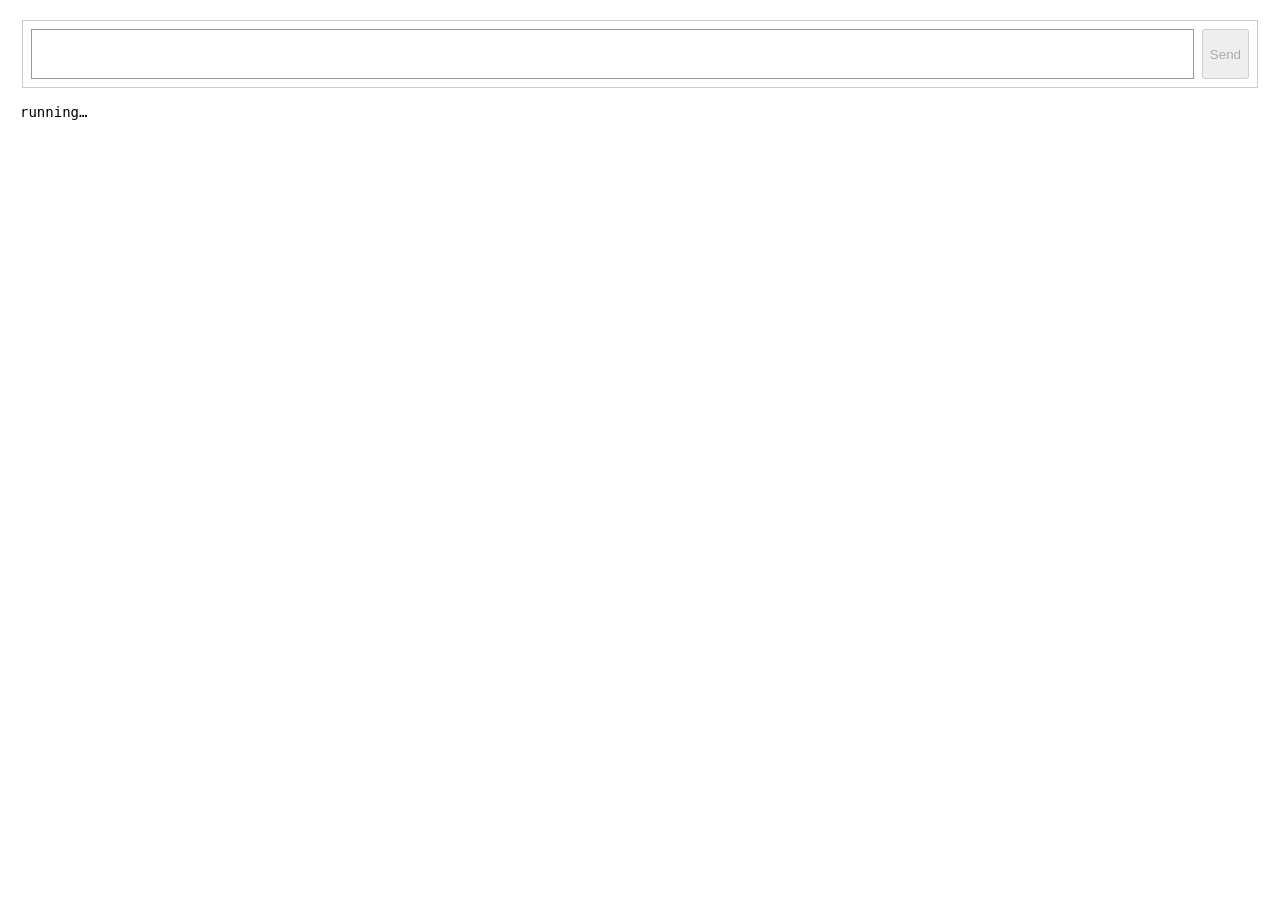
==== test/harness/index.html @ f180bbb0 "Merge branch 'fix/reliable-auto-send' Co-Authored-By: Claude Opus 5.5 <noreply@anthropic.com>" ====
<!doctype html>
<html lang="zh-Hant">
<head>
<meta charset="utf-8">
<title>Claude Queue restore harness</title>
<style>
  body { font: 14px system-ui; margin: 20px; }
  fieldset { border: 1px solid #ccc; padding: 8px; display: flex; gap: 8px; }
  .ProseMirror { flex: 1; min-height: 40px; border: 1px solid #999; padding: 4px; }
  #msgs div { background: #eef; margin: 4px 0; padding: 4px; white-space: pre-wrap; }
  #out { white-space: pre-wrap; font-family: monospace; margin-top: 16px; }
</style>
<!--
  用法（從 repo 根目錄）：
    python3 -m http.server 8765
    開啟 http://localhost:8765/test/harness/index.html  → 自動跑完所有情境，結果在頁面底部與 window.__results
  這是「假的 claude.ai」：只模擬輸入框、送出按鈕、使用者訊息氣泡、停止按鈕與網址切換，
  載入的是真正的 content scripts（chrome API 與 service worker 以頁面內 stub 取代）。
-->
<script>
  // ── chrome API stub ──
  const zh = (() => {
    const x = new XMLHttpRequest();
    x.open('GET', '/_locales/zh_TW/messages.json', false);
    x.send();
    return JSON.parse(x.responseText);
  })();
  const mem = { settings: { autoSend: true, notifications: true, pollMinutes: 2 } };
  window.__calls = [];
  window.__swReply = {};
  const swDefault = {
    'queue:claim': () => ({ ok: true, token: 'T' }),
    'restore:check': () => ({ item: null }),
    'restore:next': () => ({ item: null }),
    'queue:add': (m) => ({ ok: true, item: { id: 'draft1', ...m.item } })
  };
  window.chrome = {
    runtime: {
      id: 'ext',
      async sendMessage(msg) {
        if (msg.type !== 'log' && msg.type !== 'usage:snapshot') window.__calls.push(JSON.parse(JSON.stringify(msg)));
        const f = window.__swReply[msg.type] || swDefault[msg.type];
        return f ? f(msg) : { ok: true };
      },
      onMessage: { addListener() {} }
    },
    i18n: { getMessage: (k) => (zh[k] ? zh[k].message : '') },
    storage: {
      local: {
        async get(keys) {
          const out = {};
          for (const k of [].concat(keys || Object.keys(mem))) if (k in mem) out[k] = mem[k];
          return out;
        },
        async set(o) { Object.assign(mem, o); },
        async remove(k) { delete mem[k]; }
      },
      onChanged: { addListener() {} }
    }
  };
</script>
<script src="/src/shared/constants.js"></script>
<script>
  // 測試用：縮短等待時間（其他模組在載入時讀取 CQ.TIMING）
  CQ.TIMING = Object.freeze({ ...CQ.TIMING, SEND_DETECT_TIMEOUT_MS: 3000, SEND_BUTTON_WAIT_MS: 1500, COMPOSER_WAIT_MS: 3000 });
</script>
<script src="/src/shared/i18n.js"></script>
<script src="/src/shared/settings.js"></script>
<script src="/src/shared/logger.js"></script>
<script src="/src/shared/text.js"></script>
<script src="/src/content/selectors.js"></script>
<script src="/src/content/usage.js"></script>
<script src="/src/content/editor.js"></script>
<script src="/src/content/ui.js"></script>
<script src="/src/content/sender.js"></script>
<script src="/src/content/interceptor.js"></script>
<script src="/src/content/restore.js"></script>
<script src="/src/content/main.js"></script>
</head>
<body>
<div id="msgs"></div>
<div id="banner"></div>
<fieldset>
  <div class="ProseMirror" contenteditable="true"></div>
  <button aria-label="Send message" disabled>Send</button>
</fieldset>
<div id="out">running…</div>
<script>
  // ── 假的 claude.ai 行為 ──
  const ed = document.querySelector('.ProseMirror');
  const btn = document.querySelector('button[aria-label="Send message"]');
  const msgs = document.getElementById('msgs');
  window.fake = { mode: 'normal' }; // normal | stale | enterOnly | ignore | clearOnly | markdown
  const editorText = () => CQ.editor.getText(ed);
  const syncBtn = () => { btn.disabled = fake.mode === 'stale' || fake.mode === 'enterOnly' || !editorText(); };
  ed.addEventListener('input', syncBtn);
  new MutationObserver(syncBtn).observe(ed, { childList: true, subtree: true, characterData: true });

  function doSend() {
    const text = editorText();
    if (!text || fake.mode === 'ignore') return;
    ed.innerHTML = '';
    syncBtn();
    if (fake.mode === 'clearOnly') return;
    const m = document.createElement('div');
    m.dataset.testid = 'user-message';
    m.textContent = fake.mode === 'markdown' ? CQ.text.stripMarkdown(text).replace(/(.{10})/g, '$1 ') : text;
    msgs.appendChild(m);
    const stop = document.createElement('button');
    stop.setAttribute('aria-label', 'Stop response');
    document.body.appendChild(stop);
    setTimeout(() => stop.remove(), 600);
    if (CQ.text.isNewChatUrl(location.href)) setTimeout(() => history.pushState({}, '', '/chat/new123'), 300);
  }
  btn.addEventListener('click', doSend);
  ed.addEventListener('keydown', (e) => {
    if (e.key === 'Enter' && !e.shiftKey && fake.mode !== 'ignore') { e.preventDefault(); doSend(); }
  });

  // 用量：API 結果由測試指定，DOM 判斷用真正的 detectLimitFromDom
  window.__api = { session: { pct: 10 }, weekly: { pct: 10 }, extras: [] };
  CQ.usage.getStatus = async () => CQ.usage.buildSnapshot(window.__api, CQ.usage.detectLimitFromDom(), null);

  // ── 測試情境 ──
  const sleep = (ms) => new Promise((r) => setTimeout(r, ms));
  const origin = location.origin;
  async function waitIdle(timeout = 20000) {
    const end = Date.now() + timeout;
    await sleep(100);
    while (CQ.restore.getCurrentId() && Date.now() < end) await sleep(100);
    await sleep(700); // continueWithNext / check
  }
  async function reset(path, { mode = 'normal', draft = '', banner = false } = {}) {
    await waitIdle();
    fake.mode = mode;
    msgs.innerHTML = '';
    ed.innerHTML = draft ? `<p>${draft}</p>` : '';
    syncBtn();
    document.getElementById('banner').innerHTML = banner
      ? '<div role="alert">You have reached your usage limit. Your limit resets at 3:00 PM</div>'
      : '';
    history.pushState({}, '', path);
    await sleep(700); // 讓 main.js 的換頁偵測先跑完
    window.__calls = [];
  }
  const types = () => __calls.map((c) => c.type);
  const call = (type) => __calls.find((c) => c.type === type);
  const lastMsg = () => (msgs.lastElementChild ? msgs.lastElementChild.textContent : null);
  const item = (over = {}) => ({ id: 'x' + Math.random().toString(36).slice(2, 7), text: 'hello world', url: origin + '/chat/aaa', ...over });

  const scenarios = {
    async autoHappyPath() {
      await reset('/chat/aaa');
      CQ.restore.start(item(), 'auto');
      await waitIdle();
      return { pass: lastMsg() === 'hello world' && !!call('queue:markSent') && types().includes('restore:done'), types: types() };
    },
    async navigateDuringCountdown() {
      await reset('/chat/aaa');
      CQ.restore.start(item(), 'auto');
      await sleep(1200);
      history.pushState({}, '', '/chat/bbb');
      await waitIdle();
      return { pass: lastMsg() === null && !!call('restore:reopen') && !call('queue:markSent'), types: types() };
    },
    async wrongConversationAtStart() {
      await reset('/chat/zzz');
      CQ.restore.start(item(), 'auto');
      await waitIdle();
      return { pass: lastMsg() === null && !!call('restore:reopen') && !call('queue:claim'), types: types() };
    },
    async staleLimitBanner() {
      await reset('/chat/aaa', { banner: true });
      CQ.restore.start(item(), 'auto');
      await waitIdle();
      const r = call('restore:retry');
      return { pass: lastMsg() === null && r && r.reason === 'stale-limit', types: types() };
    },
    async realLimitStillFull() {
      await reset('/chat/aaa');
      window.__api = { session: { pct: 100, resetsAt: Date.now() + 3600e3 }, weekly: { pct: 10 }, extras: [] };
      CQ.restore.start(item(), 'auto');
      await waitIdle();
      window.__api = { session: { pct: 10 }, weekly: { pct: 10 }, extras: [] };
      const r = call('queue:release');
      return { pass: lastMsg() === null && r && r.status === 'waiting', types: types() };
    },
    async disabledButtonEnterFallback() {
      await reset('/chat/aaa', { mode: 'enterOnly' });
      CQ.restore.start(item(), 'auto');
      await waitIdle();
      return { pass: lastMsg() === 'hello world' && !!call('queue:markSent'), types: types() };
    },
    async nothingHappensSafeRetry() {
      await reset('/chat/aaa', { mode: 'ignore' });
      CQ.restore.start(item(), 'auto');
      await waitIdle();
      const r = call('restore:retry');
      return { pass: lastMsg() === null && r && r.reason === 'not-sent' && !call('queue:markFailed'), types: types() };
    },
    async uncertainNoRetry() {
      await reset('/chat/aaa', { mode: 'clearOnly' });
      CQ.restore.start(item(), 'auto');
      await waitIdle();
      const g = call('restore:giveUp');
      return { pass: g && g.reason === 'uncertain' && !call('restore:retry'), types: types() };
    },
    async markdownDetected() {
      await reset('/chat/aaa', { mode: 'markdown' });
      CQ.restore.start(item({ text: '# Title\n- **bold** item\n- `code` here' }), 'auto');
      await waitIdle();
      const s = call('queue:markSent');
      return { pass: s && s.confidence === 'strong', types: types(), confidence: s && s.confidence };
    },
    async draftSavedThenSent() {
      await reset('/chat/aaa', { draft: 'my own draft' });
      CQ.restore.start(item(), 'auto');
      await waitIdle();
      const add = call('queue:add');
      return {
        pass: add && add.item.draft === true && add.item.text === 'my own draft' && lastMsg() === 'hello world',
        types: types()
      };
    },
    async newChatGroupRebind() {
      await reset('/new');
      CQ.restore.start(item({ url: origin + '/new', newChatGroup: 'G' }), 'auto');
      await waitIdle();
      const rb = call('queue:rebind');
      return { pass: rb && rb.group === 'G' && rb.url === origin + '/chat/new123', types: types() };
    },
    async busyTabRejectsSecondStart() {
      await reset('/chat/aaa');
      const a = CQ.restore.start(item(), 'auto');
      const b = CQ.restore.start(item(), 'auto');
      await waitIdle();
      return { pass: a === true && b === false && __calls.filter((c) => c.type === 'queue:markSent').length === 1, types: types() };
    }
  };

  (async () => {
    await sleep(1500);
    const results = {};
    for (const [name, fn] of Object.entries(scenarios)) {
      try {
        results[name] = await fn();
      } catch (e) {
        results[name] = { pass: false, error: String(e && e.stack || e) };
      }
    }
    window.__results = results;
    const lines = Object.entries(results).map(([k, v]) => `${v.pass ? 'PASS' : 'FAIL'}  ${k}${v.pass ? '' : '  ' + JSON.stringify(v)}`);
    document.getElementById('out').textContent = lines.join('\n') + '\n\nDONE';
    window.__done = true;
  })();
</script>
</body>
</html>
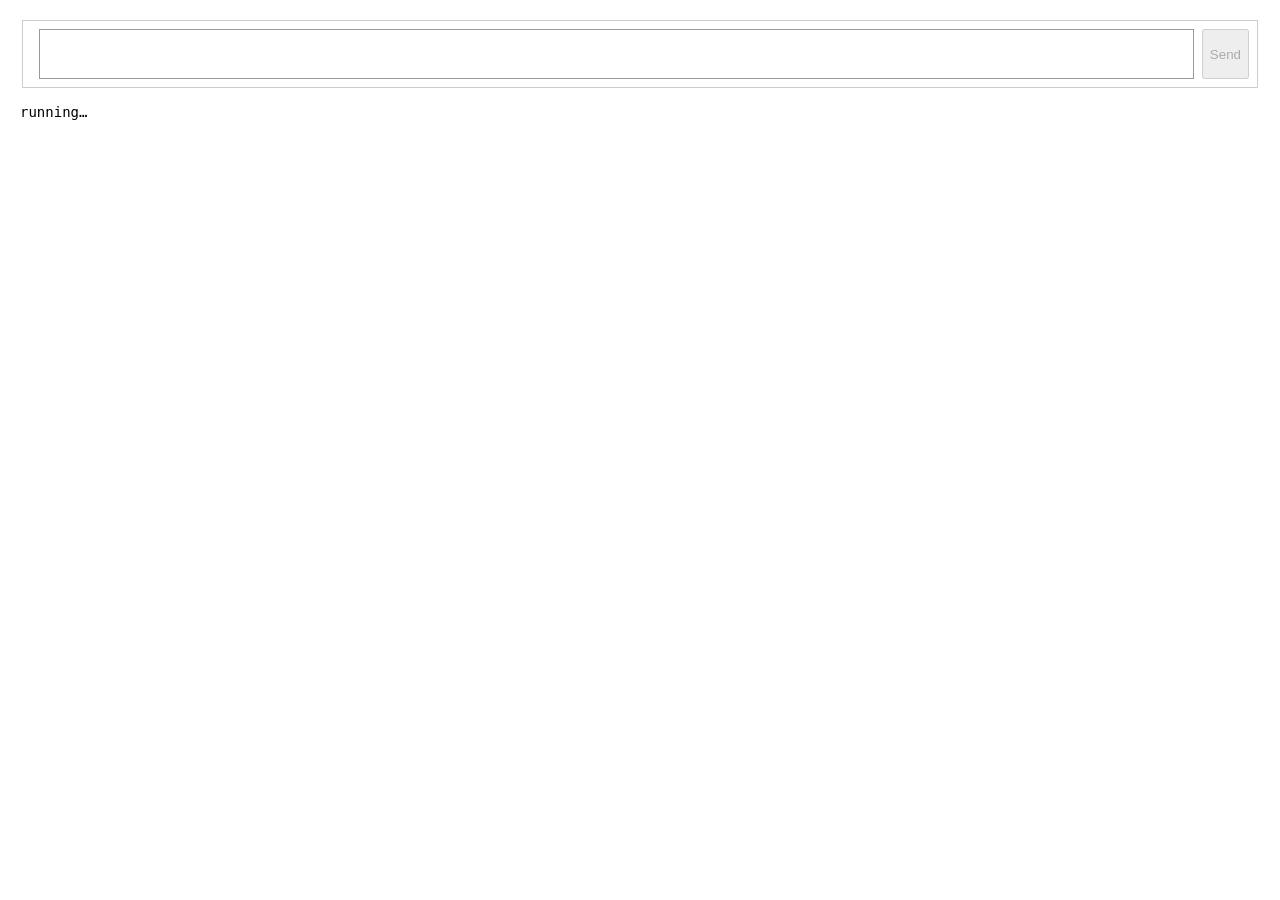
==== commit 0a45e596: "Queue messages with attachments and restore them after reset Files the user attaches from their comp" ====
--- a/test/harness/index.html
+++ b/test/harness/index.html
@@ -6,6 +6,8 @@
 <style>
   body { font: 14px system-ui; margin: 20px; }
   fieldset { border: 1px solid #ccc; padding: 8px; display: flex; gap: 8px; }
+  #atts { display: flex; gap: 4px; }
+  [data-testid="file-thumbnail"] { border: 1px solid #aaa; padding: 2px 4px; font-size: 12px; }
   .ProseMirror { flex: 1; min-height: 40px; border: 1px solid #999; padding: 4px; }
   #msgs div { background: #eef; margin: 4px 0; padding: 4px; white-space: pre-wrap; }
   #out { white-space: pre-wrap; font-family: monospace; margin-top: 16px; }
@@ -62,15 +64,18 @@
 <script src="/src/shared/constants.js"></script>
 <script>
   // 測試用：縮短等待時間（其他模組在載入時讀取 CQ.TIMING）
-  CQ.TIMING = Object.freeze({ ...CQ.TIMING, SEND_DETECT_TIMEOUT_MS: 3000, SEND_BUTTON_WAIT_MS: 1500, COMPOSER_WAIT_MS: 3000 });
+  CQ.TIMING = Object.freeze({ ...CQ.TIMING, SEND_DETECT_TIMEOUT_MS: 3000, SEND_BUTTON_WAIT_MS: 1500, COMPOSER_WAIT_MS: 3000,
+    ATTACH_APPEAR_WAIT_MS: 800, ATTACH_UPLOAD_WAIT_MS: 3000 });
 </script>
 <script src="/src/shared/i18n.js"></script>
 <script src="/src/shared/settings.js"></script>
 <script src="/src/shared/logger.js"></script>
 <script src="/src/shared/text.js"></script>
+<script src="/src/shared/session.js"></script>
 <script src="/src/content/selectors.js"></script>
 <script src="/src/content/usage.js"></script>
 <script src="/src/content/editor.js"></script>
+<script src="/src/content/attachments.js"></script>
 <script src="/src/content/ui.js"></script>
 <script src="/src/content/sender.js"></script>
 <script src="/src/content/interceptor.js"></script>
@@ -81,6 +86,8 @@
 <div id="msgs"></div>
 <div id="banner"></div>
 <fieldset>
+  <div id="atts"></div>
+  <input type="file" data-testid="file-upload" multiple hidden>
   <div class="ProseMirror" contenteditable="true"></div>
   <button aria-label="Send message" disabled>Send</button>
 </fieldset>
@@ -90,7 +97,37 @@
   const ed = document.querySelector('.ProseMirror');
   const btn = document.querySelector('button[aria-label="Send message"]');
   const msgs = document.getElementById('msgs');
-  window.fake = { mode: 'normal' }; // normal | stale | enterOnly | ignore | clearOnly | markdown
+  window.fake = { mode: 'normal', attachMode: 'normal', lastSentFiles: null };
+  // mode: normal | stale | enterOnly | ignore | clearOnly | markdown
+  // attachMode: normal（選檔後顯示卡片，上傳 400ms）| broken（不接受檔案）| stuck（一直上傳中）
+  const atts = document.getElementById('atts');
+  const fileInput = document.querySelector('input[type=file]');
+  function addCards(files) {
+    for (const f of files) {
+      const card = document.createElement('div');
+      // 和 2026-11 實測的 claude.ai 結構一致：上傳中 data-state="pending" aria-busy="true"，完成後移除
+      card.dataset.testid = 'file-thumbnail';
+      card.setAttribute('data-cds-attachment', '');
+      card.dataset.state = 'pending';
+      card.setAttribute('aria-busy', 'true');
+      card.innerHTML = '<span class="name"></span><button type="button" data-cds-attachment-remove>×</button>';
+      card.querySelector('.name').textContent = f.name;
+      const rm = card.querySelector('button');
+      rm.setAttribute('aria-label', '移除 ' + f.name);
+      rm.addEventListener('click', () => card.remove());
+      atts.appendChild(card);
+      if (fake.attachMode !== 'stuck') setTimeout(() => (delete card.dataset.state, card.removeAttribute('aria-busy')), 400);
+    }
+  }
+  fileInput.addEventListener('change', () => {
+    if (fake.attachMode === 'broken') return;
+    addCards(Array.from(fileInput.files));
+  });
+  window.userAddFiles = (files) => {
+    addCards(files);
+    // 正式環境由 isTrusted 的 change/drop/paste 事件記錄
+    CQ.attachments._record(files, 'test');
+  };
   const editorText = () => CQ.editor.getText(ed);
   const syncBtn = () => { btn.disabled = fake.mode === 'stale' || fake.mode === 'enterOnly' || !editorText(); };
   ed.addEventListener('input', syncBtn);
@@ -99,6 +136,8 @@
   function doSend() {
     const text = editorText();
     if (!text || fake.mode === 'ignore') return;
+    fake.lastSentFiles = Array.from(atts.children).map((c) => c.textContent.replace('×', ''));
+    atts.innerHTML = '';
     ed.innerHTML = '';
     syncBtn();
     if (fake.mode === 'clearOnly') return;
@@ -133,6 +172,11 @@
   async function reset(path, { mode = 'normal', draft = '', banner = false } = {}) {
     await waitIdle();
     fake.mode = mode;
+    fake.attachMode = 'normal';
+    fake.lastSentFiles = null;
+    atts.innerHTML = '';
+    window.__swReply = {};
+    window.__api = { session: { pct: 10 }, weekly: { pct: 10 }, extras: [] };
     msgs.innerHTML = '';
     ed.innerHTML = draft ? `<p>${draft}</p>` : '';
     syncBtn();
@@ -146,6 +190,15 @@
   const types = () => __calls.map((c) => c.type);
   const call = (type) => __calls.find((c) => c.type === type);
   const lastMsg = () => (msgs.lastElementChild ? msgs.lastElementChild.textContent : null);
+  const mkFile = (name, body = 'data:' + name) => new File([body], name, { type: name.endsWith('.png') ? 'image/png' : 'application/pdf' });
+  const fileItem = (names, over = {}) =>
+    item({ attachments: names.map((n, i) => ({ fileId: 'F' + i, name: n, type: 'image/png', size: 10 })), ...over });
+  function serveFiles(names) {
+    window.__swReply['file:get'] = (m) => {
+      const n = names[Number(m.fileId.slice(1))];
+      return n ? { ok: true, file: { name: n, type: 'image/png', size: 10, lastModified: 1, data: btoa('data:' + n) } } : { ok: false };
+    };
+  }
   const item = (over = {}) => ({ id: 'x' + Math.random().toString(36).slice(2, 7), text: 'hello world', url: origin + '/chat/aaa', ...over });
 
   const scenarios = {
@@ -235,6 +288,150 @@
       const b = CQ.restore.start(item(), 'auto');
       await waitIdle();
       return { pass: a === true && b === false && __calls.filter((c) => c.type === 'queue:markSent').length === 1, types: types() };
+    },
+    // ── 自動重設 ──
+    async keepaliveSendsDespiteStaleBanner() {
+      // 睡前碰到上限，頁面殘留舊的上限提示；API 顯示工作階段已結束（five_hour: null）
+      await reset('/chat/aaa', { banner: true });
+      window.__api = { session: null, weekly: { pct: 30, resetsAt: Date.now() + 50 * 3600e3 }, extras: [] };
+      CQ.restore.start(item({ text: 'Hello World!', keepalive: true }), 'auto');
+      await waitIdle();
+      window.__api = { session: { pct: 10 }, weekly: { pct: 10 }, extras: [] };
+      return { pass: lastMsg() === 'Hello World!' && !!call('queue:markSent') && !call('restore:retry'), types: types() };
+    },
+    async keepaliveIgnoresDuplicateInDedicatedChat() {
+      await reset('/chat/aaa');
+      const prev = document.createElement('div');
+      prev.dataset.testid = 'user-message';
+      prev.textContent = 'Hello World!';
+      msgs.appendChild(prev);
+      window.__api = { session: { pct: 0, resetsAt: null }, weekly: { pct: 30 }, extras: [] };
+      CQ.restore.start(item({ text: 'Hello World!', keepalive: true }), 'auto');
+      await waitIdle();
+      window.__api = { session: { pct: 10 }, weekly: { pct: 10 }, extras: [] };
+      return { pass: msgs.children.length === 2 && !!call('queue:markSent') && !call('restore:giveUp'), types: types() };
+    },
+    async keepaliveSkipsWhenSessionActive() {
+      await reset('/chat/aaa');
+      window.__api = { session: { pct: 5, resetsAt: Date.now() + 4 * 3600e3 }, weekly: { pct: 30 }, extras: [] };
+      CQ.restore.start(item({ text: 'Hello World!', keepalive: true }), 'auto');
+      await waitIdle();
+      window.__api = { session: { pct: 10 }, weekly: { pct: 10 }, extras: [] };
+      return { pass: lastMsg() === null && !!call('queue:delete') && !call('queue:claim'), types: types() };
+    },
+    async keepaliveNewChatBindsUrl() {
+      await reset('/new');
+      window.__api = { session: null, weekly: { pct: 30 }, extras: [] };
+      CQ.restore.start(item({ text: 'Hello World!', keepalive: true, url: origin + '/new' }), 'auto');
+      await waitIdle();
+      window.__api = { session: { pct: 10 }, weekly: { pct: 10 }, extras: [] };
+      const b = call('keepalive:bound');
+      return { pass: lastMsg() === 'Hello World!' && b && /\/chat\/new123$/.test(b.url), types: types() };
+    },
+    // ── 附件 ──
+    async collectMatchesTracked() {
+      await reset('/chat/aaa');
+      userAddFiles([mkFile('one.png'), mkFile('two.pdf')]);
+      const r = CQ.attachments.collect();
+      return { pass: r.ok && r.files.map((f) => f.name).join() === 'one.png,two.pdf', r };
+    },
+    async collectAfterUserRemovedOne() {
+      await reset('/chat/aaa');
+      userAddFiles([mkFile('one.png'), mkFile('two.pdf')]);
+      atts.firstElementChild.remove();
+      const r = CQ.attachments.collect();
+      return { pass: r.ok && r.files.map((f) => f.name).join() === 'two.pdf', r };
+    },
+    async collectRejectsUntrackedCard() {
+      await reset('/chat/aaa');
+      userAddFiles([mkFile('one.png')]);
+      addCards([{ name: 'from-drive.pdf' }]); // 例如 Google Drive 附件：頁面上有卡片，但沒有 File
+      const r = CQ.attachments.collect();
+      return { pass: !r.ok && r.reason === 'untracked', r };
+    },
+    async interceptQueuesTextWithFiles() {
+      await reset('/chat/aaa', { draft: 'see attached', banner: true });
+      window.__api = { session: { pct: 100, resetsAt: Date.now() + 3600e3 }, weekly: { pct: 10 }, extras: [] };
+      let n = 0;
+      window.__swReply['file:stage'] = () => ({ ok: true, id: 'S' + n++ });
+      userAddFiles([mkFile('one.png'), mkFile('two.pdf')]);
+      const ev = new KeyboardEvent('keydown', { key: 'Enter', cancelable: true });
+      CQ.interceptor._handleSendAttempt(ev, 'enter');
+      await sleep(1500);
+      const add = call('queue:add');
+      const stages = __calls.filter((c) => c.type === 'file:stage');
+      return {
+        pass:
+          ev.defaultPrevented &&
+          stages.length === 2 &&
+          stages[0].file.name === 'one.png' &&
+          stages[0].file.data === btoa('data:one.png') &&
+          add && add.item.attachments.join() === 'S0,S1' &&
+          editorText() === '' && atts.children.length === 0 && msgs.children.length === 0,
+        types: types()
+      };
+    },
+    async interceptNoQueueWhenStageFails() {
+      await reset('/chat/aaa', { draft: 'see attached', banner: true });
+      window.__api = { session: { pct: 100, resetsAt: Date.now() + 3600e3 }, weekly: { pct: 10 }, extras: [] };
+      window.__swReply['file:stage'] = () => ({ ok: false, error: 'storage-full' });
+      userAddFiles([mkFile('one.png')]);
+      CQ.interceptor._handleSendAttempt(new KeyboardEvent('keydown', { key: 'Enter', cancelable: true }), 'enter');
+      await sleep(1200);
+      return { pass: !call('queue:add') && editorText() === 'see attached' && atts.children.length === 1, types: types() };
+    },
+    async interceptLetsUntrackedThrough() {
+      await reset('/chat/aaa', { draft: 'see attached', banner: true });
+      addCards([{ name: 'from-drive.pdf' }]);
+      const ev = new KeyboardEvent('keydown', { key: 'Enter', cancelable: true });
+      CQ.interceptor._handleSendAttempt(ev, 'enter');
+      await sleep(300);
+      return { pass: !ev.defaultPrevented && !call('file:stage') && !call('queue:add'), types: types() };
+    },
+    async restoreAutoWithFiles() {
+      await reset('/chat/aaa');
+      serveFiles(['one.png', 'two.pdf']);
+      CQ.restore.start(fileItem(['one.png', 'two.pdf']), 'auto');
+      await waitIdle();
+      return {
+        pass: lastMsg() === 'hello world' && !!call('queue:markSent') && (fake.lastSentFiles || []).join() === 'one.png,two.pdf',
+        sent: fake.lastSentFiles,
+        types: types()
+      };
+    },
+    async restoreAutoAttachBroken() {
+      await reset('/chat/aaa');
+      fake.attachMode = 'broken';
+      serveFiles(['one.png']);
+      CQ.restore.start(fileItem(['one.png']), 'auto');
+      await waitIdle();
+      const r = call('restore:retry');
+      return { pass: lastMsg() === null && r && r.reason === 'attach-failed' && !call('queue:claim'), types: types() };
+    },
+    async restoreAutoUploadStuck() {
+      await reset('/chat/aaa');
+      fake.attachMode = 'stuck';
+      serveFiles(['one.png']);
+      CQ.restore.start(fileItem(['one.png']), 'auto');
+      await waitIdle();
+      const r = call('restore:retry');
+      return { pass: lastMsg() === null && r && r.reason === 'attach-failed' && !call('queue:claim'), types: types() };
+    },
+    async restoreAutoFilesMissing() {
+      await reset('/chat/aaa');
+      serveFiles([]);
+      CQ.restore.start(fileItem(['one.png']), 'auto');
+      await waitIdle();
+      const g = call('restore:giveUp');
+      return { pass: lastMsg() === null && g && g.reason === 'attachments-missing', types: types() };
+    },
+    async restoreAutoComposerHasAttachments() {
+      await reset('/chat/aaa');
+      addCards([{ name: 'mine.png' }]);
+      CQ.restore.start(item(), 'auto'); // 純文字項目也不能和你的附件一起送出
+      await waitIdle();
+      const g = call('restore:giveUp');
+      return { pass: lastMsg() === null && g && g.reason === 'composer-has-attachments' && !call('queue:add'), types: types() };
     }
   };
 
